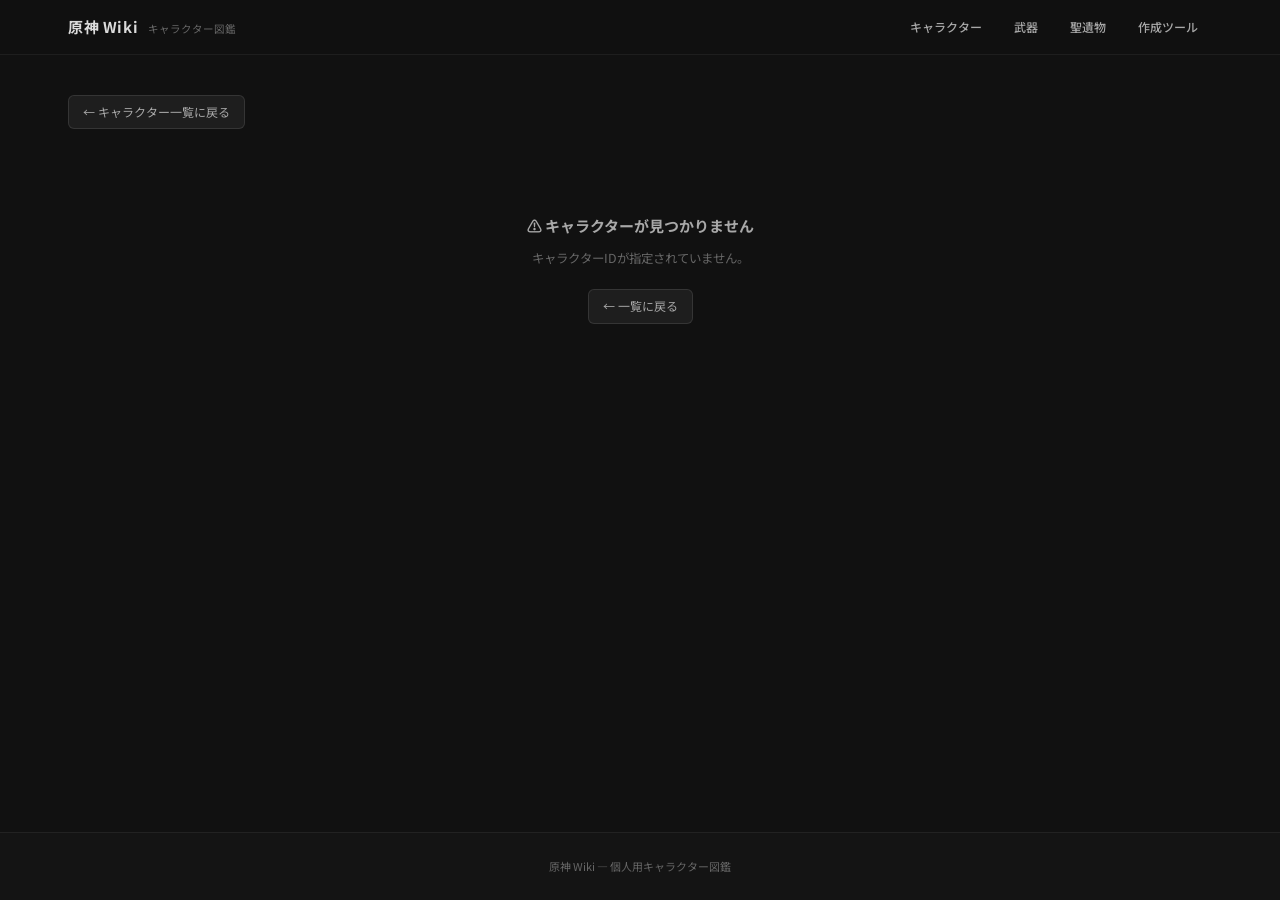
==== character.html @ 9c3debce "Add files via upload" ====
<!DOCTYPE html>
<html lang="ja">
<head>
  <meta charset="UTF-8" />
  <meta name="viewport" content="width=device-width, initial-scale=1.0" />
  <title>キャラクター詳細 — 原神 Wiki</title>
  <link rel="stylesheet" href="css/style.css" />
</head>
<body>

<div class="site-wrapper">

  <!-- ヘッダー -->
  <header class="site-header">
    <div class="header-inner">
      <a href="index.html" class="site-logo">
        <span class="logo-main">原神 Wiki</span>
        <span class="logo-sub">キャラクター図鑑</span>
      </a>
      <nav class="header-nav">
        <a href="index.html" class="nav-link">キャラクター</a>
        <a href="#" class="nav-link">武器</a>
        <a href="#" class="nav-link">聖遺物</a>
        <a href="create-character.html" class="nav-link">作成ツール</a>
      </nav>
    </div>
  </header>

  <!-- メイン -->
  <main class="site-main">

    <!-- 戻るボタン -->
    <a href="index.html" class="back-btn">← キャラクター一覧に戻る</a>

    <!-- 詳細コンテンツ（JS で動的生成） -->
    <div id="charContent">
      <div class="loading-state">
        <div class="spinner"></div>
        <p>読み込み中...</p>
      </div>
    </div>

  </main>

  <footer class="site-footer">
    <p>原神 Wiki — 個人用キャラクター図鑑</p>
  </footer>

</div>

<script src="js/character.js"></script>
</body>
</html>
---- css/style.css ----
/* ============================================================
   Genshin Wiki — 再設計スタイルシート
   コンセプト: シンプル・ダーク・ゲーム攻略Wiki風
   ============================================================ */

/* ---------- Google Fonts ---------- */
@import url('https://fonts.googleapis.com/css2?family=Noto+Sans+JP:wght@300;400;500;700&family=M+PLUS+1:wght@400;500;700&display=swap');

/* ============================================================
   1. CSS 変数（デザイントークン）
   ============================================================ */
:root {
  --bg-root:      #111111;
  --bg-base:      #141414;
  --bg-surface:   #1a1a1a;
  --bg-card:      #1e1e1e;
  --bg-hover:     #272727;
  --bg-input:     #252525;

  --border-faint:  rgba(255,255,255,0.06);
  --border-light:  rgba(255,255,255,0.10);
  --border-medium: rgba(255,255,255,0.16);
  --border-gold:   rgba(200,170,80,0.30);

  --text-primary:   #f0f0f0;
  --text-secondary: #a8a8a8;
  --text-muted:     #666666;
  --text-gold:      #ffae00;
  --text-gold-light:#dbdbdb;

  --gold:       #fcd03f;
  --gold-light: #e2c060;
  --gold-dim:   #fcd03f;
  --gold-bg:    rgba(200,168,64,0.08);
  --gold-bg-h:  rgba(200,168,64,0.14);

  --c-pyro:    #e8603a;
  --c-hydro:   #3ab4d4;
  --c-anemo:   #3ec8be;
  --c-electro: #a076d8;
  --c-dendro:  #7ab836;
  --c-cryo:    #78c8e0;
  --c-geo:     #d8964a;

  --star5: hsl(46, 100%, 72%);
  --star4: #9966cc;

  --radius-sm: 6px;
  --radius-md: 10px;
  --radius-lg: 14px;
  --radius-xl: 18px;
  --radius-pill: 100px;

  --shadow-sm: 0 2px 8px rgba(0,0,0,0.3);
  --shadow-md: 0 4px 16px rgba(0,0,0,0.4);
  --shadow-lg: 0 8px 32px rgba(0,0,0,0.5);

  --max-width: 1200px;
  --font-base: 'Noto Sans JP', sans-serif;
  --font-ja:   'M PLUS 1', 'Noto Sans JP', sans-serif;
  --tr: 0.18s ease;
}

/* ============================================================
   2. リセット & ベース
   ============================================================ */
*, *::before, *::after { box-sizing: border-box; margin: 0; padding: 0; }
html { font-size: 15px; scroll-behavior: smooth; scrollbar-width: thin; scrollbar-color: #333 var(--bg-root); }
body { font-family: var(--font-base); background: var(--bg-root); color: var(--text-primary); min-height: 100vh; line-height: 1.7; -webkit-font-smoothing: antialiased; }
img { max-width: 100%; display: block; }
a   { color: inherit; text-decoration: none; }
button { cursor: pointer; font-family: inherit; }

/* ============================================================
   3. レイアウト
   ============================================================ */
.site-wrapper { display: flex; flex-direction: column; min-height: 100vh; }
.site-main { flex: 1; width: 100%; max-width: var(--max-width); margin: 0 auto; padding: 40px 28px; }

/* ============================================================
   4. ヘッダー
   ============================================================ */
.site-header {
  position: sticky; top: 0; z-index: 200;
  background: rgba(17,17,17,0.96);
  backdrop-filter: blur(10px);
  border-bottom: 1px solid var(--border-faint);
}
.header-inner {
  max-width: var(--max-width); margin: 0 auto;
  padding: 0 28px; height: 54px;
  display: flex; align-items: center; justify-content: space-between; gap: 24px;
}
.site-logo { display: flex; align-items: baseline; gap: 10px; }
.logo-main { font-size: 1rem; font-weight: 700; color: var(--text-gold-light); letter-spacing: 0.04em; }
.logo-sub  { font-size: 0.7rem; color: var(--text-muted); }
.header-nav { display: flex; gap: 4px; }
.nav-link {
  padding: 5px 14px; border-radius: var(--radius-sm);
  font-size: 0.8rem; color: var(--text-secondary); font-weight: 500;
  transition: color var(--tr), background var(--tr);
}
.nav-link:hover { color: var(--text-primary); background: var(--bg-hover); }
.nav-link.active { color: var(--text-gold-light); }

/* ============================================================
   5. フッター
   ============================================================ */
.site-footer { border-top: 1px solid var(--border-faint); padding: 24px; text-align: center; font-size: 0.73rem; color: var(--text-muted); background: var(--bg-base); }

/* ============================================================
   6. 共通コンポーネント
   ============================================================ */

/* セクション見出し */
.section-title {
  display: flex; align-items: center; gap: 8px;
  font-size: 0.88rem; font-weight: 700; color: var(--text-primary);
  letter-spacing: 0.03em; margin-bottom: 16px;
  padding-bottom: 10px; border-bottom: 1px solid var(--border-faint);
}
.section-title::before {
  content: ''; display: block; width: 3px; height: 1em;
  background: var(--gold); border-radius: 2px; flex-shrink: 0;
}

/* ページ見出し */
.page-heading { margin-bottom: 28px; }
.page-heading__title { font-size: 1.35rem; font-weight: 700; margin-bottom: 4px; }
.page-heading__sub   { font-size: 0.78rem; color: var(--text-muted); }

/* バッジ */
.badge {
  display: inline-flex; align-items: center; gap: 4px;
  padding: 2px 10px; border-radius: var(--radius-pill);
  font-size: 0.7rem; font-weight: 600; border: 1px solid; line-height: 1.6; white-space: nowrap;
}
.badge--element {
  color: var(--el-color, var(--gold));
  border-color: color-mix(in srgb, var(--el-color, var(--gold)) 40%, transparent);
  background: color-mix(in srgb, var(--el-color, var(--gold)) 10%, transparent);
}
.badge--weapon, .badge--region { color: var(--text-secondary); border-color: var(--border-light); }

/* 戻るボタン */
.back-btn {
  display: inline-flex; align-items: center; gap: 8px;
  padding: 6px 14px; border-radius: var(--radius-sm);
  border: 1px solid var(--border-light); background: var(--bg-card);
  color: var(--text-secondary); font-size: 0.8rem;
  transition: all var(--tr); margin-bottom: 24px;
}
.back-btn:hover { color: var(--text-primary); border-color: var(--border-medium); background: var(--bg-hover); }

/* ローディング */
.loading-state {
  display: flex; flex-direction: column; align-items: center; justify-content: center;
  padding: 80px 24px; color: var(--text-muted); gap: 14px; font-size: 0.83rem;
}
.spinner {
  width: 30px; height: 30px;
  border: 2px solid var(--border-light); border-top-color: var(--gold);
  border-radius: 50%; animation: spin 0.7s linear infinite;
}
@keyframes spin { to { transform: rotate(360deg); } }

/* エラー */
.error-state { text-align: center; padding: 60px 24px; color: var(--text-muted); }
.error-state h2 { font-size: 1rem; color: var(--text-secondary); margin-bottom: 8px; }
.error-state p { font-size: 0.83rem; line-height: 1.8; }
.error-state code { background: var(--bg-card); padding: 1px 6px; border-radius: 4px; font-size: 0.8rem; }

/* 空状態 */
.empty-state { text-align: center; padding: 60px 24px; color: var(--text-muted); }
.empty-state p { margin-top: 8px; font-size: 0.85rem; }

/* ============================================================
   7. 元素カラー変数
   ============================================================ */
[data-element="pyro"]    { --el-color: var(--c-pyro); }
[data-element="hydro"]   { --el-color: var(--c-hydro); }
[data-element="anemo"]   { --el-color: var(--c-anemo); }
[data-element="electro"] { --el-color: var(--c-electro); }
[data-element="dendro"]  { --el-color: var(--c-dendro); }
[data-element="cryo"]    { --el-color: var(--c-cryo); }
[data-element="geo"]     { --el-color: var(--c-geo); }

/* ============================================================
   8. フィルターバー
   ============================================================ */
.filter-bar {
  display: flex; flex-wrap: wrap; align-items: center; gap: 8px;
  margin-bottom: 24px; padding: 12px 18px;
  background: var(--bg-surface);
  border: 1px solid var(--border-faint); border-radius: var(--radius-lg);
}
.filter-bar__label { font-size: 0.7rem; font-weight: 700; color: var(--text-muted); letter-spacing: 0.08em; margin-right: 4px; }
.filter-btn {
  display: inline-flex; align-items: center; gap: 7px;
  padding: 6px 18px; border-radius: var(--radius-pill);
  border: 1px solid var(--border-light); background: transparent;
  color: var(--text-secondary); font-size: 0.88rem; font-weight: 520;
  transition: all var(--tr);
}
.filter-btn:hover { border-color: var(--border-medium); color: var(--text-primary); background: var(--bg-hover); }
.filter-btn.is-active { background: var(--gold-bg); border-color: var(--border-gold); color: var(--text-gold-light); font-weight: 700; }
.filter-btn[data-element].is-active {
  background: color-mix(in srgb, var(--el-color) 12%, transparent);
  border-color: color-mix(in srgb, var(--el-color) 50%, transparent);
  color: var(--el-color);
}

/* ============================================================
   9. キャラクターグリッド
   ============================================================ */
.character-grid {
  display: grid;
  grid-template-columns: repeat(auto-fill, minmax(148px, 1fr));
  gap: 14px;
}

/* ============================================================
   10. キャラクターカード（一覧）
   ============================================================ */
.char-card {
  position: relative; background: var(--bg-card);
  border: 1px solid var(--border-faint); border-radius: var(--radius-lg);
  overflow: hidden; display: block; cursor: pointer;
  transition: transform var(--tr), box-shadow var(--tr), border-color var(--tr);
  animation: fadeIn 0.3s ease both;
}
.char-card:hover { transform: translateY(-4px) scale(1.012); box-shadow: var(--shadow-md); border-color: var(--border-light); }

/* レアリティライン */
.char-card__rarity-line { height: 2px; width: 100%; }
.char-card[data-rarity="5"] .char-card__rarity-line { background: linear-gradient(90deg, transparent, var(--star5), transparent); }
.char-card[data-rarity="4"] .char-card__rarity-line { background: linear-gradient(90deg, transparent, var(--star4), transparent); }

/* 画像 */
.char-card__image {
  position: relative; width: 100%; aspect-ratio: 1 / 1;
  background: var(--bg-surface); overflow: hidden;
}
.char-card__image img {
  width: 100%; height: 100%; object-fit: cover; object-position: top center;
  transition: transform 0.3s ease;
}
.char-card:hover .char-card__image img { transform: scale(1.05); }
.char-card__image::after {
  content: ''; position: absolute; bottom: 0; left: 0; right: 0; height: 45%;
  background: linear-gradient(to top, rgba(0,0,0,0.6), transparent); pointer-events: none;
}
.char-card__element-icon {
  position: absolute; top: 6px; right: 6px;
  width: 28px; height: 28px; border-radius: 50%;
  background: rgba(19, 19, 19, 0.75); backdrop-filter: blur(4px);
  display: flex; align-items: center; justify-content: center;
  font-size: 0.9rem; z-index: 1; border: 1px solid rgba(255,255,255,0.07);
}
.char-card__placeholder {
  width: 100%; height: 100%; display: flex; align-items: center; justify-content: center;
  font-size: 3.5rem; background: var(--bg-surface);
}

/* 情報 */
.char-card__body { padding: 9px 11px 11px; }
.char-card__name { font-size: 0.85rem; font-weight: 700; color: var(--text-primary); white-space: nowrap; overflow: hidden; text-overflow: ellipsis; margin-bottom: 4px; }
.char-card__meta { display: flex; align-items: center; justify-content: space-between; }
.char-card__element-text { font-size: 0rem; color: var(--el-color, var(--text-secondary)); }
.char-card__stars { font-size: 0.68rem; letter-spacing: -0.5px; color: var(--gold); }
.char-card[data-rarity="4"] .char-card__stars { color: var(--star4); }

@keyframes fadeIn { from { opacity: 0; transform: translateY(8px); } to { opacity: 1; transform: translateY(0); } }
.char-card:nth-child(1){animation-delay:.03s} .char-card:nth-child(2){animation-delay:.06s}
.char-card:nth-child(3){animation-delay:.09s} .char-card:nth-child(4){animation-delay:.12s}
.char-card:nth-child(5){animation-delay:.15s} .char-card:nth-child(6){animation-delay:.18s}
.char-card:nth-child(7){animation-delay:.21s} .char-card:nth-child(8){animation-delay:.24s}
.char-card:nth-child(n+9){animation-delay:.27s}

/* ============================================================
   11. 詳細ページ レイアウト
   ============================================================ */
.char-detail-layout { display: flex; flex-direction: column; gap: 20px; }

/* ============================================================
   12. キャラクターーカード（詳細上部）
   ============================================================ */
.char-hero-card {
  background: var(--bg-card); border: 1px solid var(--border-faint);
  border-radius: var(--radius-xl); overflow: hidden;
}
.char-hero-card__banner { height: 4px; opacity: 0.55; }
.char-hero-card__inner {
  display: grid; grid-template-columns: 200px 1fr;
  gap: 32px; padding: 28px;
}

/* 肖像 */
.char-portrait { display: flex; flex-direction: column; gap: 12px; }
.char-portrait__image-wrap {
  border-radius: var(--radius-lg); overflow: hidden;
  aspect-ratio: 3/4; background: var(--bg-surface);
}
.char-portrait__image-wrap img { width: 100%; height: 100%; object-fit: cover; object-position: top center; }
.char-portrait__placeholder {
  width: 100%; height: 100%; display: flex; align-items: center; justify-content: center;
  font-size: 5.5rem; background: var(--bg-surface);
}
.char-rarity { display: flex; align-items: center; justify-content: center; gap: 2px; font-size: 1.05rem; letter-spacing: -1px; }
.char-rarity--5 { color: var(--star5); }
.char-rarity--4 { color: var(--star4); }

/* 情報エリア */
.char-info { display: flex; flex-direction: column; gap: 12px; padding-top: 4px; }
.char-info__name-en { font-size: 0.72rem; font-weight: 600; letter-spacing: 0.12em; color: var(--text-muted); text-transform: uppercase; }
.char-info__name-ja { font-size: 1.9rem; font-weight: 700; color: var(--text-primary); line-height: 1.2; font-family: var(--font-ja); }
.char-info__tags { display: flex; flex-wrap: wrap; gap: 8px; }
.char-info__description {
  font-size: 0.83rem; color: var(--text-secondary); line-height: 1.85;
  border-left: 2px solid var(--border-gold); padding-left: 14px; max-width: 520px;
}

/* ============================================================
   13. ステータス
   ============================================================ */
.stats-section { background: var(--bg-card); border: 1px solid var(--border-faint); border-radius: var(--radius-lg); padding: 24px; }
.stats-grid { display: grid; grid-template-columns: repeat(auto-fill, minmax(130px, 1fr)); gap: 10px; }
.stat-cell {
  background: var(--bg-surface); border: 1px solid var(--border-faint);
  border-radius: var(--radius-md); padding: 14px 12px; text-align: center;
  transition: border-color var(--tr), background var(--tr);
}
.stat-cell:hover { border-color: var(--border-light); background: var(--bg-hover); }
.stat-cell--special { border-color: var(--border-gold); background: var(--gold-bg); }
.stat-cell--special:hover { background: var(--gold-bg-h); }
.stat-cell__label { font-size: 0.65rem; font-weight: 700; color: var(--text-muted); letter-spacing: 0.06em; text-transform: uppercase; margin-bottom: 8px; }
.stat-cell__value { font-size: 1.3rem; font-weight: 700; color: var(--text-gold-light); line-height: 1; font-feature-settings: "tnum"; }
.stat-cell--special .stat-cell__value { font-size: 0.93rem; }
.stat-cell__unit { font-size: 0.72rem; color: var(--text-secondary); margin-top: 4px; }

/* ============================================================
   14. 天賦
   ============================================================ */
.talents-section { background: var(--bg-card); border: 1px solid var(--border-faint); border-radius: var(--radius-lg); padding: 24px; }
.talent-card { background: var(--bg-surface); border: 1px solid var(--border-faint); border-radius: var(--radius-md); overflow: hidden; margin-bottom: 16px; }
.talent-card:last-child { margin-bottom: 0; }
.talent-card__header {
  display: flex; align-items: center; gap: 12px;
  padding: 12px 18px; background: rgba(255,255,255,0.022);
  border-bottom: 1px solid var(--border-faint);
}
.talent-type-badge { padding: 2px 10px; border-radius: var(--radius-pill); font-size: 0.68rem; font-weight: 700; letter-spacing: 0.04em; border: 1px solid; white-space: nowrap; flex-shrink: 0; }
.talent-type-badge--normal  { color: #c8a840; border-color: rgba(200,168,64,0.35); background: rgba(200,168,64,0.1); }
.talent-type-badge--skill   { color: #4cb8b4; border-color: rgba(76,184,180,0.35); background: rgba(76,184,180,0.08); }
.talent-type-badge--burst   { color: #a882d4; border-color: rgba(168,130,212,0.35); background: rgba(168,130,212,0.08); }
.talent-card__name { font-size: 0.92rem; font-weight: 700; color: var(--text-primary); font-family: var(--font-ja); }
.talent-card__body { padding: 18px; }
.talent-card__description { font-size: 0.83rem; color: var(--text-secondary); line-height: 1.85; margin-bottom: 18px; }

/* ============================================================
   15. 天賦レベルスライダー
   ============================================================ */
.talent-level-control {
  display: flex; align-items: center; gap: 14px;
  padding: 10px 14px; background: var(--bg-card);
  border: 1px solid var(--border-faint); border-radius: var(--radius-md);
  margin-bottom: 12px; flex-wrap: wrap;
}
.talent-level-control__label { font-size: 0.75rem; font-weight: 600; color: var(--text-muted); letter-spacing: 0.05em; white-space: nowrap; flex-shrink: 0; }
.talent-level-control__current { font-size: 1.1rem; font-weight: 700; color: var(--text-gold-light); min-width: 28px; text-align: center; flex-shrink: 0; font-feature-settings: "tnum"; }
.level-slider {
  -webkit-appearance: none; appearance: none;
  flex: 1; min-width: 100px; height: 3px; border-radius: 100px;
  outline: none; cursor: pointer;
  background: linear-gradient(to right, var(--gold) 0%, var(--gold) var(--pct,0%), rgba(255,255,255,0.12) var(--pct,0%), rgba(255,255,255,0.12) 100%);
}
.level-slider::-webkit-slider-thumb {
  -webkit-appearance: none; width: 15px; height: 15px; border-radius: 50%;
  background: var(--gold-light); border: 2px solid var(--bg-root);
  box-shadow: 0 0 6px rgba(200,168,64,0.5); transition: transform 0.15s;
}
.level-slider::-webkit-slider-thumb:hover { transform: scale(1.3); }
.level-slider::-moz-range-thumb { width: 15px; height: 15px; border-radius: 50%; background: var(--gold-light); border: 2px solid var(--bg-root); }

/* ============================================================
   16. 倍率テーブル（全Lv列表示）
   ============================================================ */
.multiplier-table-wrap { overflow-x: auto; border-radius: var(--radius-md); border: 1px solid var(--border-faint); }
.multiplier-table { width: 100%; min-width: 980px; border-collapse: collapse; font-size: 0.78rem; }

/* ヘッダー行 */
.multiplier-table thead tr { background: rgba(255,255,255,0.03); }
.multiplier-table th {
  padding: 8px 9px; text-align: center;
  font-size: 0.68rem; font-weight: 700; color: var(--text-muted);
  letter-spacing: 0.05em; white-space: nowrap;
  border-bottom: 1px solid var(--border-faint);
}
.multiplier-table th:first-child { text-align: left; padding-left: 14px; min-width: 120px; }

/* データ行 */
.multiplier-table tbody tr { border-bottom: 1px solid var(--border-faint); transition: background var(--tr); }
.multiplier-table tbody tr:last-child { border-bottom: none; }
.multiplier-table tbody tr:hover { background: rgba(255,255,255,0.025); }
.multiplier-table tbody tr:nth-child(even) { background: rgba(255,255,255,0.015); }
.multiplier-table tbody tr:nth-child(even):hover { background: rgba(255,255,255,0.03); }

/* セル */
.multiplier-table td { padding: 7px 9px; text-align: center; color: var(--text-secondary); white-space: nowrap; font-feature-settings: "tnum"; }
.multiplier-table td:first-child { text-align: left; padding-left: 14px; color: var(--text-primary); font-weight: 500; font-size: 0.8rem; }

/* 現在レベルハイライト */
.multiplier-table th.is-active-level { color: var(--text-gold-light) !important; background: var(--gold-bg); border-bottom: 2px solid var(--gold); }
.multiplier-table td.is-active-level { color: var(--text-gold-light) !important; font-weight: 700; background: var(--gold-bg); }

/* ============================================================
   17. 固有天賦
   ============================================================ */
.passives-section { background: var(--bg-card); border: 1px solid var(--border-faint); border-radius: var(--radius-lg); padding: 24px; }
.passives-grid { display: grid; grid-template-columns: repeat(auto-fill, minmax(240px, 1fr)); gap: 12px; }
.passive-card { background: var(--bg-surface); border: 1px solid var(--border-faint); border-radius: var(--radius-md); padding: 16px 18px; transition: border-color var(--tr), background var(--tr); }
.passive-card:hover { border-color: var(--border-light); background: var(--bg-hover); }
.passive-card__name { font-size: 0.88rem; font-weight: 700; color: var(--text-gold-light); margin-bottom: 8px; display: flex; align-items: center; gap: 8px; font-family: var(--font-ja); }
.passive-card__name::before { content: '◆'; font-size: 0.5rem; color: var(--gold-dim); flex-shrink: 0; }
.passive-card__desc { font-size: 0.81rem; color: var(--text-secondary); line-height: 1.8; }

/* ============================================================
   18. 命ノ星座
   ============================================================ */
.constellations-section { background: var(--bg-card); border: 1px solid var(--border-faint); border-radius: var(--radius-lg); padding: 24px; }
.constellation-list { display: grid; grid-template-columns: repeat(auto-fill, minmax(268px, 1fr)); gap: 10px; }
.constellation-card { background: var(--bg-surface); border: 1px solid var(--border-faint); border-radius: var(--radius-md); padding: 14px 16px; display: flex; align-items: flex-start; gap: 14px; transition: border-color var(--tr), background var(--tr); }
.constellation-card:hover { border-color: var(--border-light); background: var(--bg-hover); }
.constellation-card__num { font-size: 0.95rem; font-weight: 700; color: var(--gold-dim); min-width: 26px; padding-top: 2px; flex-shrink: 0; }
.constellation-card__name { font-size: 0.86rem; font-weight: 700; color: var(--text-primary); margin-bottom: 5px; font-family: var(--font-ja); }
.constellation-card__effect { font-size: 0.8rem; color: var(--text-secondary); line-height: 1.75; }

/* ============================================================
   19. レスポンシブ
   ============================================================ */
@media (max-width: 900px) {
  .site-main { padding: 28px 20px; }
  .char-hero-card__inner { grid-template-columns: 168px 1fr; gap: 24px; }
  .char-info__name-ja { font-size: 1.55rem; }
  .character-grid { grid-template-columns: repeat(auto-fill, minmax(128px, 1fr)); gap: 12px; }
}

@media (max-width: 600px) {
  .site-main { padding: 20px 14px; }
  .header-inner { padding: 0 14px; }
  .header-nav { display: none; }
  .char-hero-card__inner { grid-template-columns: 1fr; gap: 18px; padding: 20px; }
  .char-portrait { display: grid; grid-template-columns: 150px 1fr; gap: 16px; align-items: start; }
  .char-info__name-ja { font-size: 1.35rem; }
  .character-grid { grid-template-columns: repeat(3, 1fr); gap: 10px; }
  .stats-grid { grid-template-columns: repeat(2, 1fr); }
  .multiplier-table th, .multiplier-table td { padding: 6px 7px; font-size: 0.7rem; }
  .passives-grid, .constellation-list { grid-template-columns: 1fr; }
}

@media (max-width: 380px) {
  .character-grid { grid-template-columns: repeat(2, 1fr); }
}
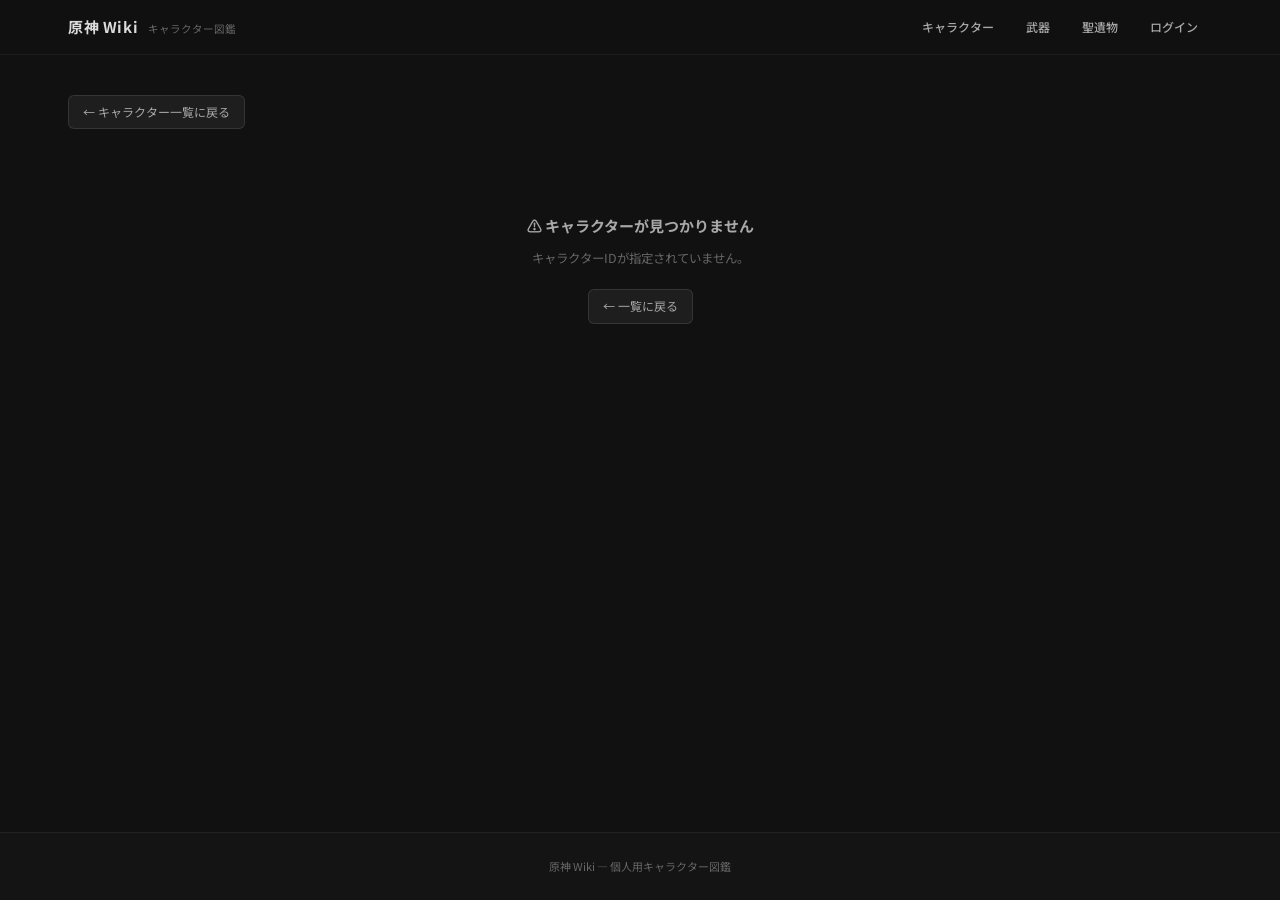
==== commit 80d63569: "ばぐ" ====
--- a/character.html
+++ b/character.html
@@ -21,7 +21,7 @@
         <a href="index.html" class="nav-link">キャラクター</a>
         <a href="#" class="nav-link">武器</a>
         <a href="#" class="nav-link">聖遺物</a>
-        <a href="create-character.html" class="nav-link">作成ツール</a>
+        <a href="create-character.html" class="nav-link">ログイン</a>
       </nav>
     </div>
   </header>
--- a/css/style.css
+++ b/css/style.css
@@ -351,8 +351,8 @@
 }
 .talent-type-badge { padding: 2px 10px; border-radius: var(--radius-pill); font-size: 0.68rem; font-weight: 700; letter-spacing: 0.04em; border: 1px solid; white-space: nowrap; flex-shrink: 0; }
 .talent-type-badge--normal  { color: #c8a840; border-color: rgba(200,168,64,0.35); background: rgba(200,168,64,0.1); }
-.talent-type-badge--skill   { color: #4cb8b4; border-color: rgba(76,184,180,0.35); background: rgba(76,184,180,0.08); }
-.talent-type-badge--burst   { color: #a882d4; border-color: rgba(168,130,212,0.35); background: rgba(168,130,212,0.08); }
+.talent-type-badge--skill   { color: #c8a840; border-color: rgba(200,168,64,0.35); background: rgba(200,168,64,0.1); }
+.talent-type-badge--burst   { color: #c8a840; border-color: rgba(200,168,64,0.35); background: rgba(200,168,64,0.1); }
 .talent-card__name { font-size: 0.92rem; font-weight: 700; color: var(--text-primary); font-family: var(--font-ja); }
 .talent-card__body { padding: 18px; }
 .talent-card__description { font-size: 0.83rem; color: var(--text-secondary); line-height: 1.85; margin-bottom: 18px; }
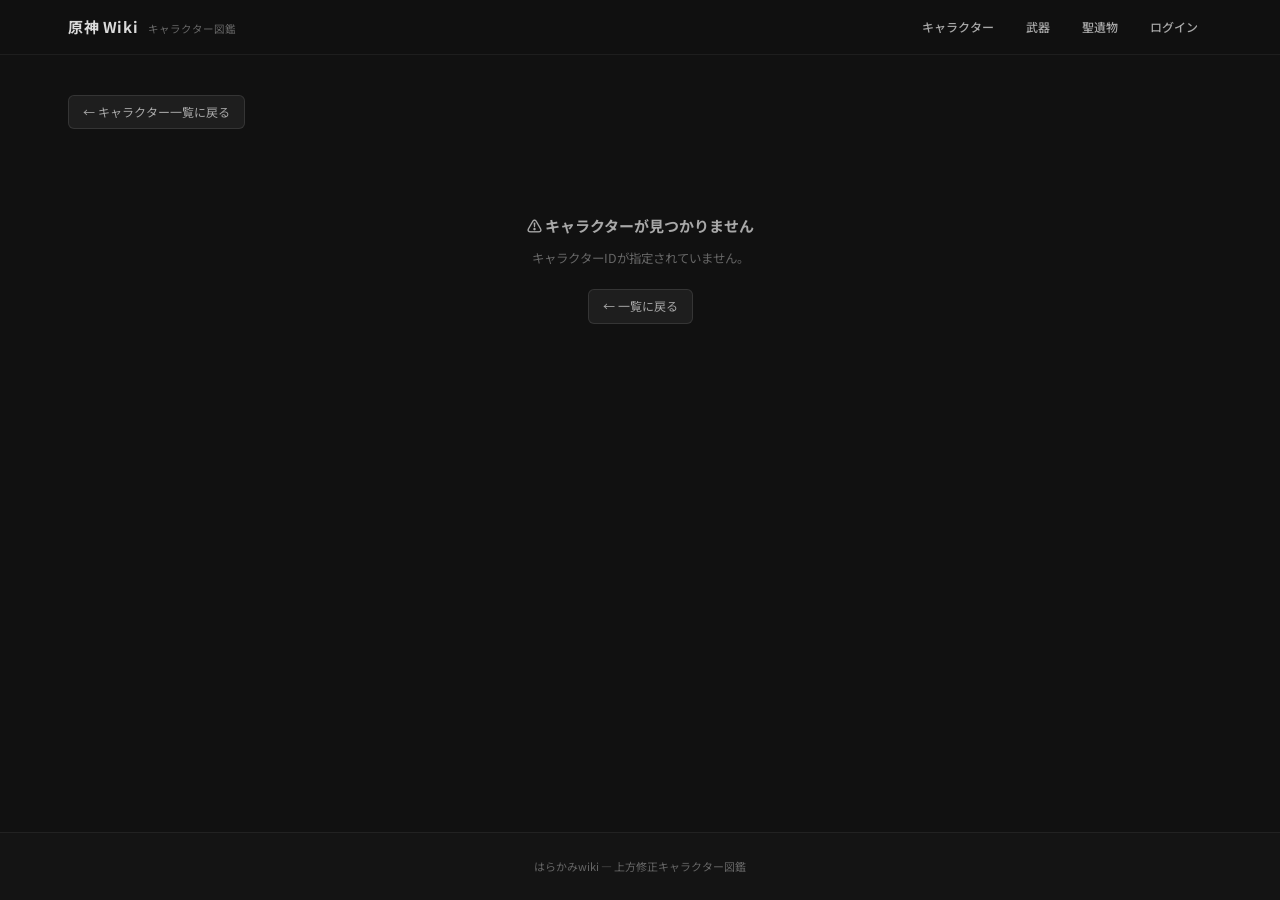
==== commit d6ca3774: "Update footer text in character.html" ====
--- a/character.html
+++ b/character.html
@@ -43,7 +43,7 @@
   </main>
 
   <footer class="site-footer">
-    <p>原神 Wiki — 個人用キャラクター図鑑</p>
+    <p>はらかみwiki — 上方修正キャラクター図鑑</p>
   </footer>
 
 </div>
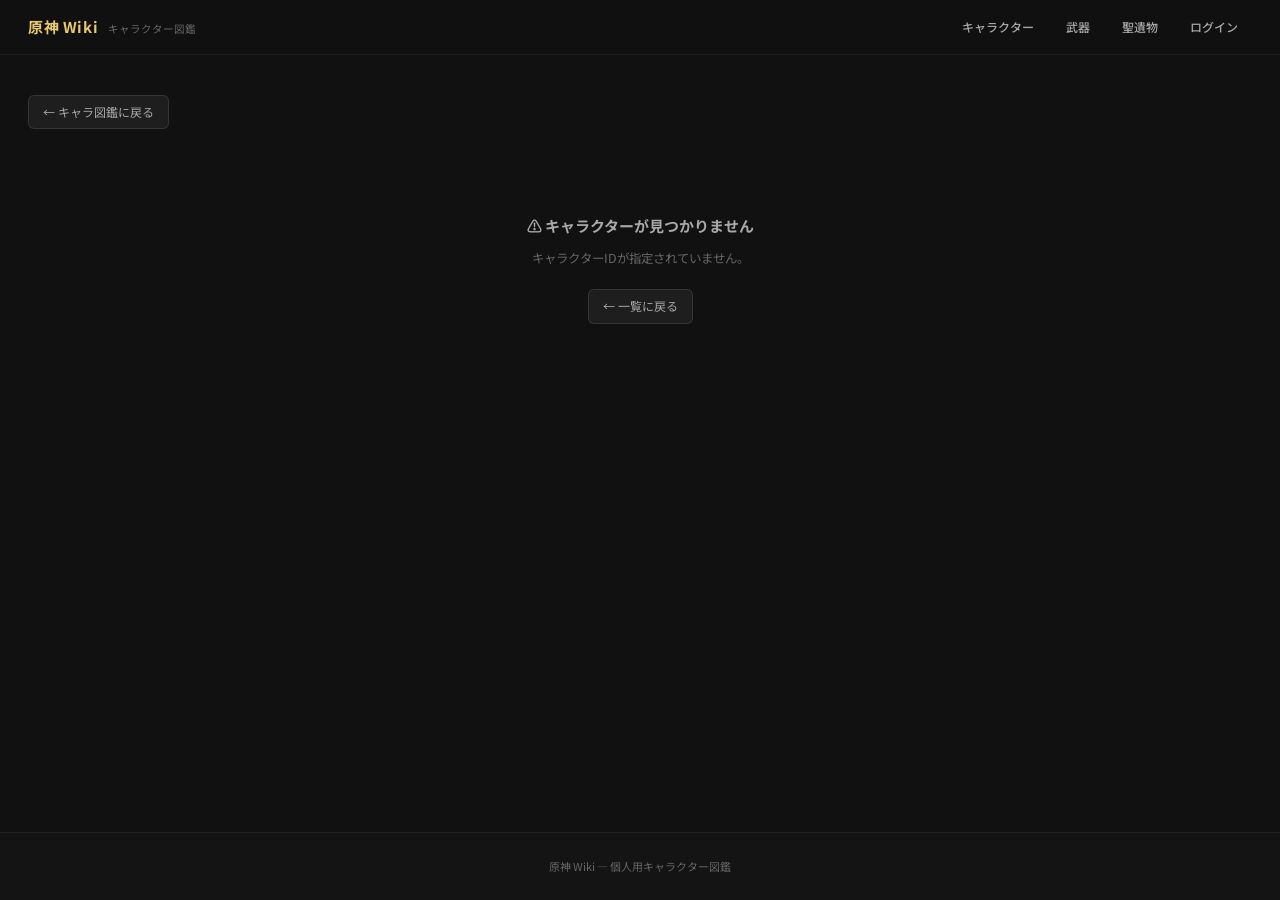
==== commit a1c629bc: "Add files via upload" ====
--- a/character.html
+++ b/character.html
@@ -30,7 +30,7 @@
   <main class="site-main">
 
     <!-- 戻るボタン -->
-    <a href="index.html" class="back-btn">← キャラクター一覧に戻る</a>
+    <a href="index.html" class="back-btn">← キャラ図鑑に戻る</a>
 
     <!-- 詳細コンテンツ（JS で動的生成） -->
     <div id="charContent">
@@ -43,7 +43,7 @@
   </main>
 
   <footer class="site-footer">
-    <p>はらかみwiki — 上方修正キャラクター図鑑</p>
+    <p>原神 Wiki — 個人用キャラクター図鑑</p>
   </footer>
 
 </div>
--- a/css/style.css
+++ b/css/style.css
@@ -25,12 +25,12 @@
   --text-primary:   #f0f0f0;
   --text-secondary: #a8a8a8;
   --text-muted:     #666666;
-  --text-gold:      #ffae00;
-  --text-gold-light:#dbdbdb;
-
-  --gold:       #fcd03f;
+  --text-gold:      #d4aa50;
+  --text-gold-light:#e8c870;
+
+  --gold:       #c8a840;
   --gold-light: #e2c060;
-  --gold-dim:   #fcd03f;
+  --gold-dim:   #ffc746;
   --gold-bg:    rgba(200,168,64,0.08);
   --gold-bg-h:  rgba(200,168,64,0.14);
 
@@ -42,7 +42,7 @@
   --c-cryo:    #78c8e0;
   --c-geo:     #d8964a;
 
-  --star5: hsl(46, 100%, 72%);
+  --star5: #c8a840;
   --star4: #9966cc;
 
   --radius-sm: 6px;
@@ -55,7 +55,7 @@
   --shadow-md: 0 4px 16px rgba(0,0,0,0.4);
   --shadow-lg: 0 8px 32px rgba(0,0,0,0.5);
 
-  --max-width: 1200px;
+  --max-width: 1600px;
   --font-base: 'Noto Sans JP', sans-serif;
   --font-ja:   'M PLUS 1', 'Noto Sans JP', sans-serif;
   --tr: 0.18s ease;
@@ -196,10 +196,10 @@
 }
 .filter-bar__label { font-size: 0.7rem; font-weight: 700; color: var(--text-muted); letter-spacing: 0.08em; margin-right: 4px; }
 .filter-btn {
-  display: inline-flex; align-items: center; gap: 7px;
-  padding: 6px 18px; border-radius: var(--radius-pill);
+  display: inline-flex; align-items: center; gap: 5px;
+  padding: 4px 13px; border-radius: var(--radius-pill);
   border: 1px solid var(--border-light); background: transparent;
-  color: var(--text-secondary); font-size: 0.88rem; font-weight: 520;
+  color: var(--text-secondary); font-size: 0.78rem; font-weight: 500;
   transition: all var(--tr);
 }
 .filter-btn:hover { border-color: var(--border-medium); color: var(--text-primary); background: var(--bg-hover); }
@@ -253,7 +253,7 @@
 .char-card__element-icon {
   position: absolute; top: 6px; right: 6px;
   width: 28px; height: 28px; border-radius: 50%;
-  background: rgba(19, 19, 19, 0.75); backdrop-filter: blur(4px);
+  background: rgba(10,10,10,0.75); backdrop-filter: blur(4px);
   display: flex; align-items: center; justify-content: center;
   font-size: 0.9rem; z-index: 1; border: 1px solid rgba(255,255,255,0.07);
 }
@@ -266,7 +266,7 @@
 .char-card__body { padding: 9px 11px 11px; }
 .char-card__name { font-size: 0.85rem; font-weight: 700; color: var(--text-primary); white-space: nowrap; overflow: hidden; text-overflow: ellipsis; margin-bottom: 4px; }
 .char-card__meta { display: flex; align-items: center; justify-content: space-between; }
-.char-card__element-text { font-size: 0rem; color: var(--el-color, var(--text-secondary)); }
+.char-card__element-text { font-size: 0.7rem; color: var(--el-color, var(--text-secondary)); }
 .char-card__stars { font-size: 0.68rem; letter-spacing: -0.5px; color: var(--gold); }
 .char-card[data-rarity="4"] .char-card__stars { color: var(--star4); }
 
@@ -283,7 +283,7 @@
 .char-detail-layout { display: flex; flex-direction: column; gap: 20px; }
 
 /* ============================================================
-   12. キャラクターーカード（詳細上部）
+   12. ヒーローカード（詳細上部）
    ============================================================ */
 .char-hero-card {
   background: var(--bg-card); border: 1px solid var(--border-faint);
@@ -334,9 +334,9 @@
 .stat-cell--special { border-color: var(--border-gold); background: var(--gold-bg); }
 .stat-cell--special:hover { background: var(--gold-bg-h); }
 .stat-cell__label { font-size: 0.65rem; font-weight: 700; color: var(--text-muted); letter-spacing: 0.06em; text-transform: uppercase; margin-bottom: 8px; }
-.stat-cell__value { font-size: 1.3rem; font-weight: 700; color: var(--text-gold-light); line-height: 1; font-feature-settings: "tnum"; }
+.stat-cell__value { font-size: 1.3rem; font-weight: 700; color: var(--bo); line-height: 1; font-feature-settings: "tnum"; }
 .stat-cell--special .stat-cell__value { font-size: 0.93rem; }
-.stat-cell__unit { font-size: 0.72rem; color: var(--text-secondary); margin-top: 4px; }
+.stat-cell__unit { font-size: 0.9rem; color: var(--text-secondary); margin-top: 4px; }
 
 /* ============================================================
    14. 天賦
@@ -350,12 +350,12 @@
   border-bottom: 1px solid var(--border-faint);
 }
 .talent-type-badge { padding: 2px 10px; border-radius: var(--radius-pill); font-size: 0.68rem; font-weight: 700; letter-spacing: 0.04em; border: 1px solid; white-space: nowrap; flex-shrink: 0; }
-.talent-type-badge--normal  { color: #c8a840; border-color: rgba(200,168,64,0.35); background: rgba(200,168,64,0.1); }
-.talent-type-badge--skill   { color: #c8a840; border-color: rgba(200,168,64,0.35); background: rgba(200,168,64,0.1); }
-.talent-type-badge--burst   { color: #c8a840; border-color: rgba(200,168,64,0.35); background: rgba(200,168,64,0.1); }
+.talent-type-badge--normal  { color: #ffd857; border-color: rgba(200,168,64,0.35); background: rgba(200,168,64,0.1); }
+.talent-type-badge--skill   { color: #ffd857; border-color: rgba(200,168,64,0.35); background: rgba(200,168,64,0.1); }
+.talent-type-badge--burst   { color: #ffd857; border-color: rgba(200,168,64,0.35); background: rgba(200,168,64,0.1); }
 .talent-card__name { font-size: 0.92rem; font-weight: 700; color: var(--text-primary); font-family: var(--font-ja); }
 .talent-card__body { padding: 18px; }
-.talent-card__description { font-size: 0.83rem; color: var(--text-secondary); line-height: 1.85; margin-bottom: 18px; }
+.talent-card__description { font-size: 0.92rem; color: var(--text-secondary); line-height: 1.85; margin-bottom: 18px; }
 
 /* ============================================================
    15. 天賦レベルスライダー
@@ -386,7 +386,7 @@
    16. 倍率テーブル（全Lv列表示）
    ============================================================ */
 .multiplier-table-wrap { overflow-x: auto; border-radius: var(--radius-md); border: 1px solid var(--border-faint); }
-.multiplier-table { width: 100%; min-width: 980px; border-collapse: collapse; font-size: 0.78rem; }
+.multiplier-table { width: 100%; min-width: 80px; border-collapse: collapse; font-size: 0.88rem; }
 
 /* ヘッダー行 */
 .multiplier-table thead tr { background: rgba(255,255,255,0.03); }
@@ -399,7 +399,7 @@
 .multiplier-table th:first-child { text-align: left; padding-left: 14px; min-width: 120px; }
 
 /* データ行 */
-.multiplier-table tbody tr { border-bottom: 1px solid var(--border-faint); transition: background var(--tr); }
+.multiplier-table tbody tr { border-bottom: 2px solid var(--border-faint); transition: background var(--tr); }
 .multiplier-table tbody tr:last-child { border-bottom: none; }
 .multiplier-table tbody tr:hover { background: rgba(255,255,255,0.025); }
 .multiplier-table tbody tr:nth-child(even) { background: rgba(255,255,255,0.015); }
@@ -407,7 +407,7 @@
 
 /* セル */
 .multiplier-table td { padding: 7px 9px; text-align: center; color: var(--text-secondary); white-space: nowrap; font-feature-settings: "tnum"; }
-.multiplier-table td:first-child { text-align: left; padding-left: 14px; color: var(--text-primary); font-weight: 500; font-size: 0.8rem; }
+.multiplier-table td:first-child { text-align: left; padding-left: 14px; color: var(--text-primary); font-weight: 500; font-size: 0.9rem; }
 
 /* 現在レベルハイライト */
 .multiplier-table th.is-active-level { color: var(--text-gold-light) !important; background: var(--gold-bg); border-bottom: 2px solid var(--gold); }
@@ -417,23 +417,23 @@
    17. 固有天賦
    ============================================================ */
 .passives-section { background: var(--bg-card); border: 1px solid var(--border-faint); border-radius: var(--radius-lg); padding: 24px; }
-.passives-grid { display: grid; grid-template-columns: repeat(auto-fill, minmax(240px, 1fr)); gap: 12px; }
+.passives-grid { display: grid; grid-template-columns: repeat(auto-fill, minmax(480px, 1fr)); gap: 12px; }
 .passive-card { background: var(--bg-surface); border: 1px solid var(--border-faint); border-radius: var(--radius-md); padding: 16px 18px; transition: border-color var(--tr), background var(--tr); }
 .passive-card:hover { border-color: var(--border-light); background: var(--bg-hover); }
 .passive-card__name { font-size: 0.88rem; font-weight: 700; color: var(--text-gold-light); margin-bottom: 8px; display: flex; align-items: center; gap: 8px; font-family: var(--font-ja); }
 .passive-card__name::before { content: '◆'; font-size: 0.5rem; color: var(--gold-dim); flex-shrink: 0; }
-.passive-card__desc { font-size: 0.81rem; color: var(--text-secondary); line-height: 1.8; }
+.passive-card__desc { font-size: 0.92rem; color: var(--text-secondary); line-height: 1.8; }
 
 /* ============================================================
    18. 命ノ星座
    ============================================================ */
 .constellations-section { background: var(--bg-card); border: 1px solid var(--border-faint); border-radius: var(--radius-lg); padding: 24px; }
-.constellation-list { display: grid; grid-template-columns: repeat(auto-fill, minmax(268px, 1fr)); gap: 10px; }
+.constellation-list { display: grid; grid-template-columns: repeat(auto-fill, minmax(480px, 1fr)); gap: 10px; }
 .constellation-card { background: var(--bg-surface); border: 1px solid var(--border-faint); border-radius: var(--radius-md); padding: 14px 16px; display: flex; align-items: flex-start; gap: 14px; transition: border-color var(--tr), background var(--tr); }
 .constellation-card:hover { border-color: var(--border-light); background: var(--bg-hover); }
-.constellation-card__num { font-size: 0.95rem; font-weight: 700; color: var(--gold-dim); min-width: 26px; padding-top: 2px; flex-shrink: 0; }
+.constellation-card__num { font-size: 0.95rem; font-weight: 700; color: var(--text-gold-light); min-width: 26px; padding-top: 2px; flex-shrink: 0; }
 .constellation-card__name { font-size: 0.86rem; font-weight: 700; color: var(--text-primary); margin-bottom: 5px; font-family: var(--font-ja); }
-.constellation-card__effect { font-size: 0.8rem; color: var(--text-secondary); line-height: 1.75; }
+.constellation-card__effect { font-size: 0.92rem; color: var(--text-secondary); line-height: 1.75; }
 
 /* ============================================================
    19. レスポンシブ
@@ -443,6 +443,9 @@
   .char-hero-card__inner { grid-template-columns: 168px 1fr; gap: 24px; }
   .char-info__name-ja { font-size: 1.55rem; }
   .character-grid { grid-template-columns: repeat(auto-fill, minmax(128px, 1fr)); gap: 12px; }
+  /* 900px 以下はカードを2カラム固定（minmax 縮小のため）*/
+  .passives-grid { grid-template-columns: repeat(auto-fill, minmax(260px, 1fr)); }
+  .constellation-list { grid-template-columns: repeat(auto-fill, minmax(280px, 1fr)); }
 }
 
 @media (max-width: 600px) {
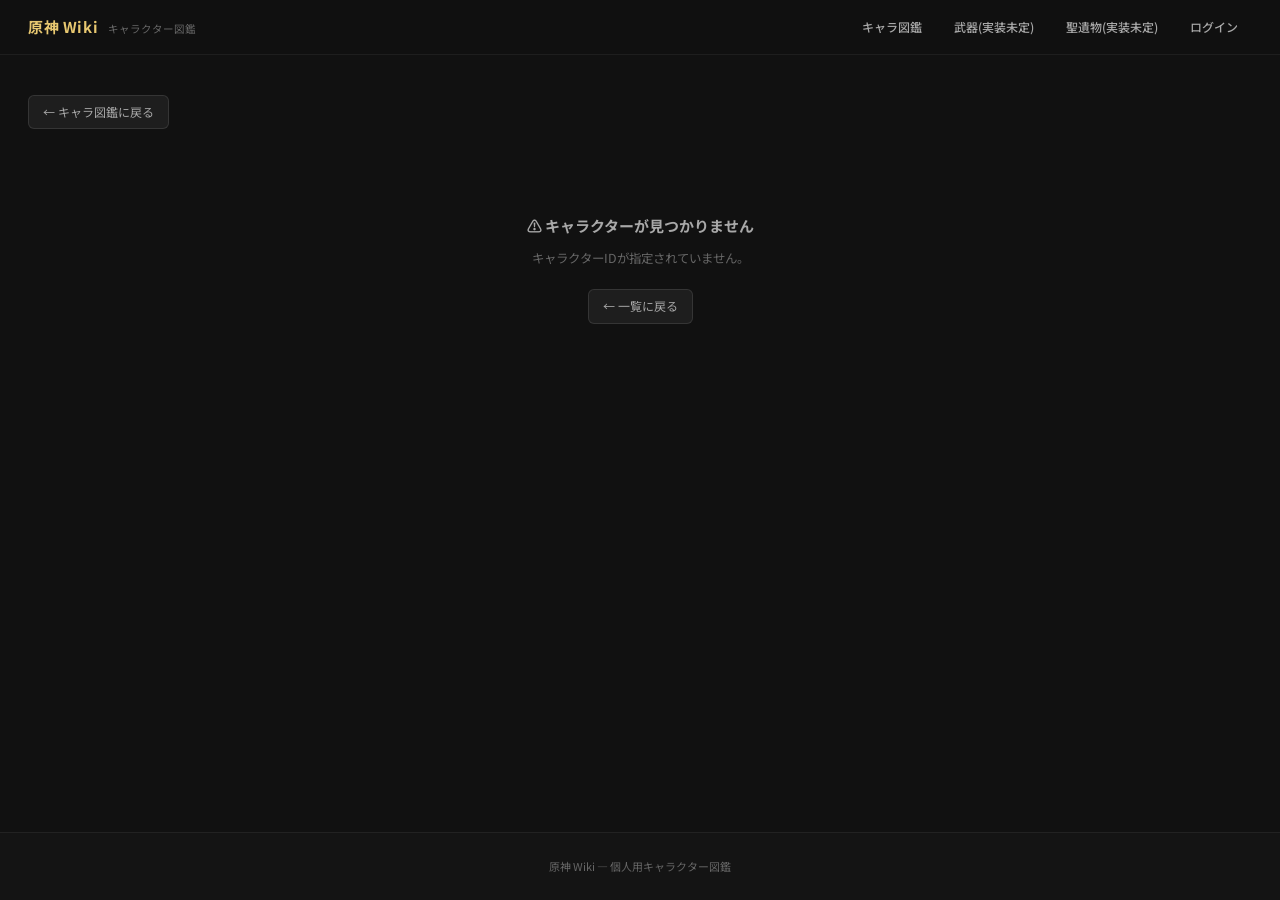
==== commit bf8edf33: "Update navigation links in character.html" ====
--- a/character.html
+++ b/character.html
@@ -18,9 +18,9 @@
         <span class="logo-sub">キャラクター図鑑</span>
       </a>
       <nav class="header-nav">
-        <a href="index.html" class="nav-link">キャラクター</a>
-        <a href="#" class="nav-link">武器</a>
-        <a href="#" class="nav-link">聖遺物</a>
+        <a href="index.html" class="nav-link">キャラ図鑑</a>
+        <a href="#" class="nav-link">武器(実装未定)</a>
+        <a href="#" class="nav-link">聖遺物(実装未定)</a>
         <a href="create-character.html" class="nav-link">ログイン</a>
       </nav>
     </div>
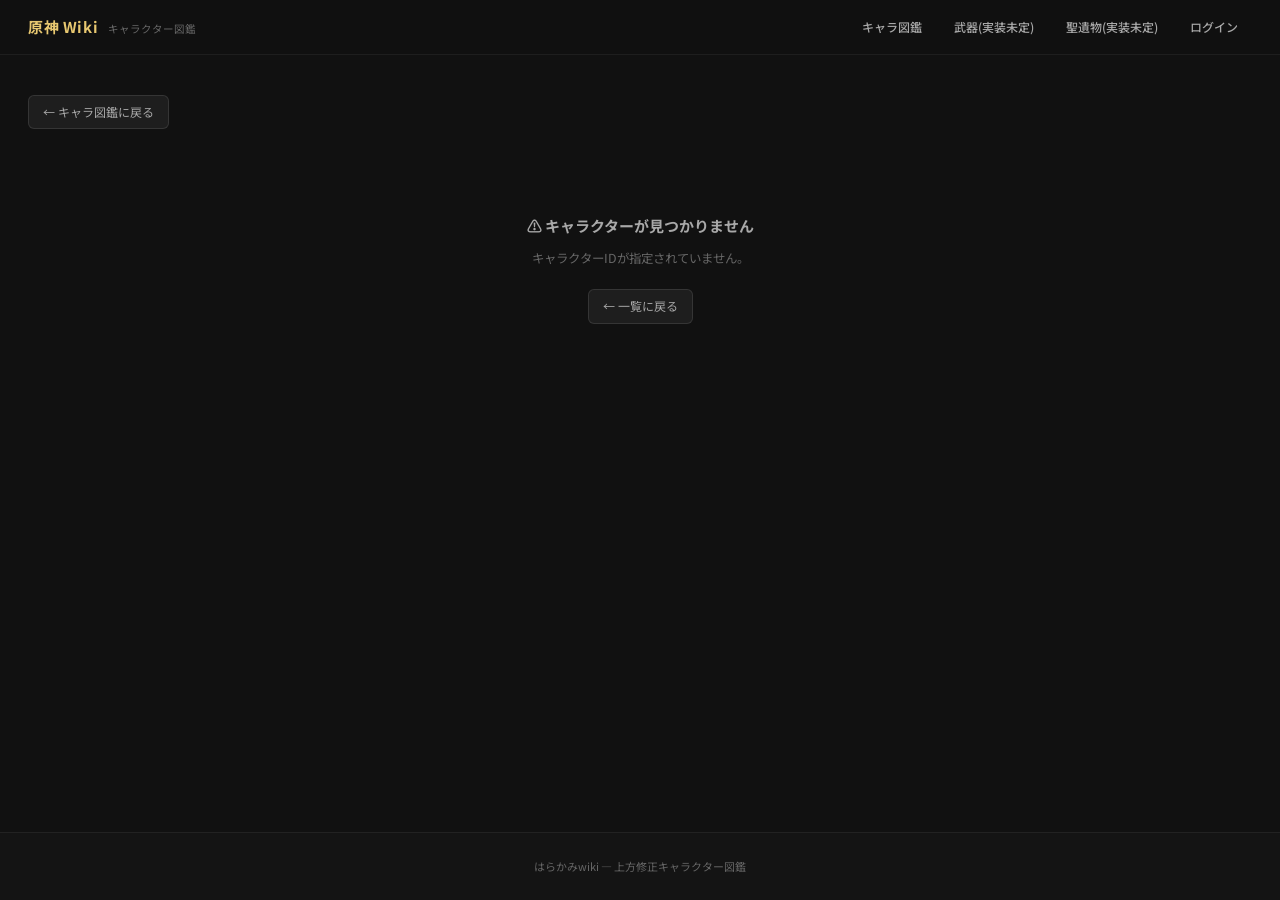
==== commit 1b6e0376: "Update character.html" ====
--- a/character.html
+++ b/character.html
@@ -43,7 +43,7 @@
   </main>
 
   <footer class="site-footer">
-    <p>原神 Wiki — 個人用キャラクター図鑑</p>
+    <p>はらかみwiki — 上方修正キャラクター図鑑</p>
   </footer>
 
 </div>
--- a/css/style.css
+++ b/css/style.css
@@ -1,8 +1,3 @@
-/* ============================================================
-   Genshin Wiki — 再設計スタイルシート
-   コンセプト: シンプル・ダーク・ゲーム攻略Wiki風
-   ============================================================ */
-
 /* ---------- Google Fonts ---------- */
 @import url('https://fonts.googleapis.com/css2?family=Noto+Sans+JP:wght@300;400;500;700&family=M+PLUS+1:wght@400;500;700&display=swap');
 
@@ -142,7 +137,7 @@
 }
 .badge--weapon, .badge--region { color: var(--text-secondary); border-color: var(--border-light); }
 
-/* 戻るボタン */
+/* 戻る */
 .back-btn {
   display: inline-flex; align-items: center; gap: 8px;
   padding: 6px 14px; border-radius: var(--radius-sm);
@@ -152,7 +147,7 @@
 }
 .back-btn:hover { color: var(--text-primary); border-color: var(--border-medium); background: var(--bg-hover); }
 
-/* ローディング */
+/* ロード */
 .loading-state {
   display: flex; flex-direction: column; align-items: center; justify-content: center;
   padding: 80px 24px; color: var(--text-muted); gap: 14px; font-size: 0.83rem;
@@ -170,7 +165,7 @@
 .error-state p { font-size: 0.83rem; line-height: 1.8; }
 .error-state code { background: var(--bg-card); padding: 1px 6px; border-radius: 4px; font-size: 0.8rem; }
 
-/* 空状態 */
+/* ぬるぽ状態 */
 .empty-state { text-align: center; padding: 60px 24px; color: var(--text-muted); }
 .empty-state p { margin-top: 8px; font-size: 0.85rem; }
 
@@ -186,7 +181,7 @@
 [data-element="geo"]     { --el-color: var(--c-geo); }
 
 /* ============================================================
-   8. フィルターバー
+   8. フィルター
    ============================================================ */
 .filter-bar {
   display: flex; flex-wrap: wrap; align-items: center; gap: 8px;
@@ -209,6 +204,10 @@
   border-color: color-mix(in srgb, var(--el-color) 50%, transparent);
   color: var(--el-color);
 }
+/* ── レアリティフィルターボタン ── */
+.filter-btn--rarity { font-size: 0.72rem; letter-spacing: -0.5px; }
+.filter-btn--rarity-5.is-active { background: rgba(200,168,64,0.14); border-color: var(--star5); color: var(--star5); font-weight: 700; }
+.filter-btn--rarity-4.is-active { background: rgba(153,102,204,0.14); border-color: var(--star4); color: var(--star4); font-weight: 700; }
 
 /* ============================================================
    9. キャラクターグリッド
@@ -295,7 +294,7 @@
   gap: 32px; padding: 28px;
 }
 
-/* 肖像 */
+/* キャラ画 */
 .char-portrait { display: flex; flex-direction: column; gap: 12px; }
 .char-portrait__image-wrap {
   border-radius: var(--radius-lg); overflow: hidden;
@@ -383,7 +382,7 @@
 .level-slider::-moz-range-thumb { width: 15px; height: 15px; border-radius: 50%; background: var(--gold-light); border: 2px solid var(--bg-root); }
 
 /* ============================================================
-   16. 倍率テーブル（全Lv列表示）
+   16. 倍率テーブル
    ============================================================ */
 .multiplier-table-wrap { overflow-x: auto; border-radius: var(--radius-md); border: 1px solid var(--border-faint); }
 .multiplier-table { width: 100%; min-width: 80px; border-collapse: collapse; font-size: 0.88rem; }
